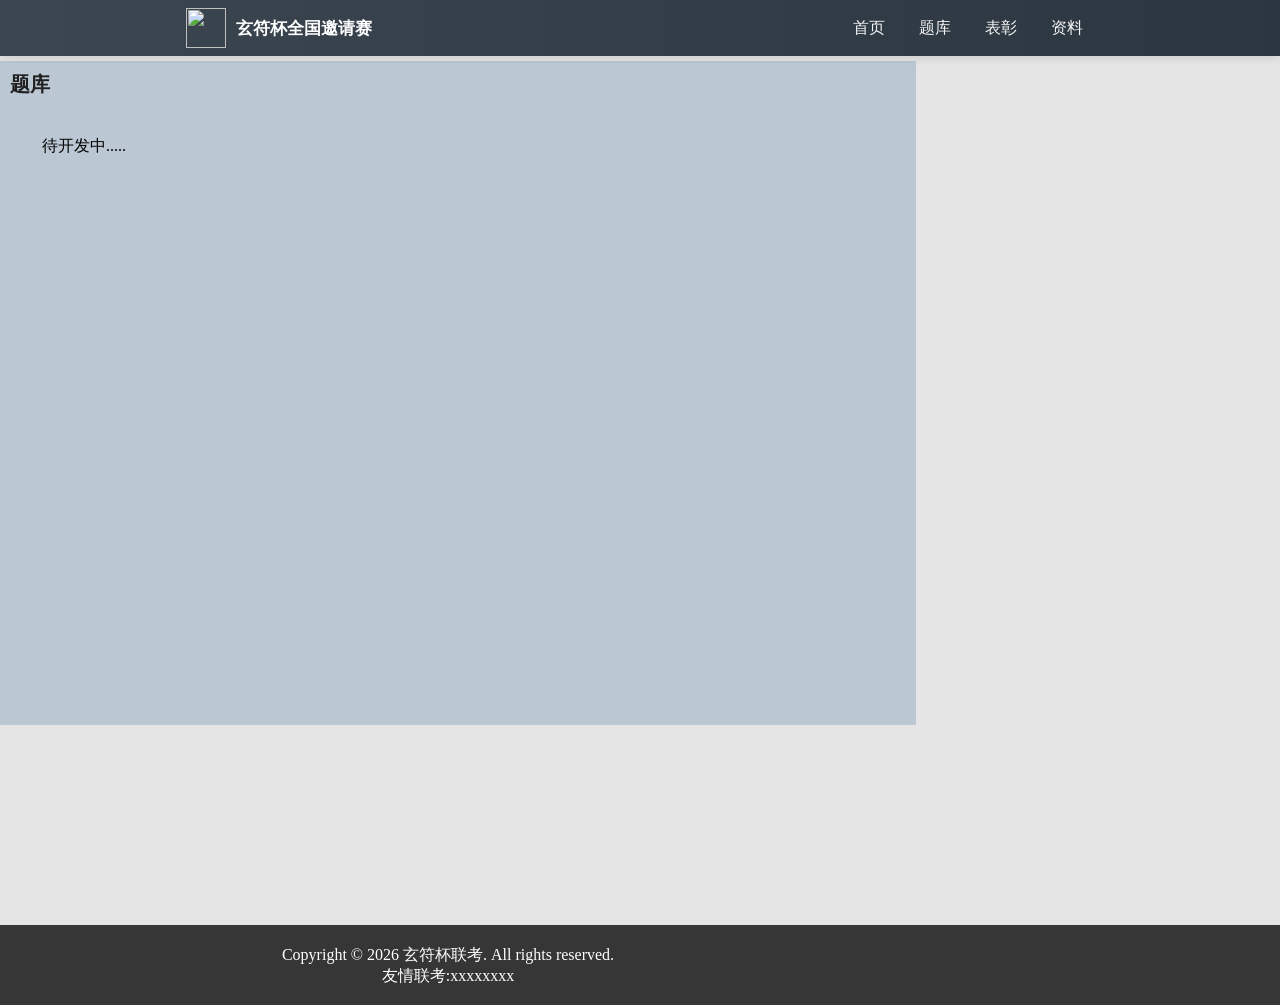
==== index2.html @ 985ae6eb "fix: 第一次提交个人网站" ====
<meta name="viewport" content="width=device-width, initial-scale=1.0">
    <title>题库</title>
    <link rel="stylesheet" href="media.css">
    <link rel="stylesheet" href="style.css">
    <link rel="stylesheet" href="index2.css">
</head>
<body>
    <div class="top-nav">
        <div class="nav-warp">
            <div class="logo">
                <a href="index.html" class="logo-link">
                    <img src="logo.png" alt="">
                    <p>玄符杯全国邀请赛</p>     
                </a>
            </div>
            <div class="menu">
                <ul>
                    <li><a href="index.html"><p>首页</p></a></li>
                    <li><a href="index2.html"><p>题库</p></a></li>
                    <li><a href="index3.html"><p>表彰</p></a></li>
                    <li><a href="index4.html"><p>资料</p></a></li>
                </ul>    
            </div>
            <div class="menu2">
                ≡
                <div class="menu2-list">
                    <a href="index.html"><p>首页</p></a>
                    <a href="index2.html"><p>题库</p></a>
                    <a href="index3.html"><p>表彰</p></a>
                    <a href="index4.html"><p>资料</p></a>
                </div>
            </div>
        </div>
    </div>
    <div class="banner">
        <div class="banner-warp">
            <div class="content">
                <span class="content-title">题库</span>
                <p class="content-text">
                <br> &emsp;&emsp;待开发中.....
                <br> &emsp;&emsp;
                <br> &emsp;&emsp;
                <br> &emsp;&emsp;
                <br> &emsp;&emsp;
                <br> &emsp;&emsp;
                <br> &emsp;&emsp;
                <br> &emsp;&emsp;
                <br> &emsp;&emsp;
                <br> &emsp;&emsp;
                <br> &emsp;&emsp;
                <br> &emsp;&emsp;
                <br> &emsp;&emsp;
                <br> &emsp;&emsp;
                <br> &emsp;&emsp;
                <br> &emsp;&emsp;
                <br> &emsp;&emsp;
                <br> &emsp;&emsp;
                <br> &emsp;&emsp;
                <br> &emsp;&emsp;
                <br> &emsp;&emsp;
                <br> &emsp;&emsp;
                <br> &emsp;&emsp;
                <br> &emsp;&emsp;
                <br> &emsp;&emsp;
                <br> &emsp;&emsp;
                <br> &emsp;&emsp;
                <br> &emsp;&emsp;
                <br> &emsp;&emsp;
                <br> &emsp;&emsp;
                <br> &emsp;&emsp;
                <br> &emsp;&emsp;
 
                </p>
            </div>
        </div> 
        
    </div>




        <div class="footer">
        <div class="footer-warp">
            <p>Copyright © 2026 玄符杯联考. All rights reserved.</p>
            <P>友情联考:xxxxxxxx</P>
        </div>
    </div>
</body>
<script src="external.js"></script>
</html>
---- media.css ----
@media (min-width: 1260px) {
    .nav-warp{
        width: 945px;
    }
}
@media (max-width: 1259px) {
    .nav-warp{
        width: 75%;
    }
}

@media (max-width: 570px) {
    .menu{
        display: none;
    }
    .menu2{
        display: block;
    }
}
@media (min-width: 570px) {
    .menu2{
        display: none;
    }
}




/* 列表样式 */
@media (min-width: 999px) {
    .list-item-warp{
        width:350px;
    }
    .list-text{
        font-size: 16px;
    }
    .up-data{
        font-size:15px;
    }
}
@media (min-width: 666px) and (max-width: 999px) {
    .list-item-warp{
        width:50%;
    }
    .list-text{
        font-size: 16px;
    }
    .up-data{
        font-size:12px;
    }
}
@media (max-width: 665px) {
    .list-item-warp{
        width:100%;
    }
    .list-text{
        font-size:3vw;
    }
    .up-data{
        font-size:2.5vw;
    }
}




/* 轮播图样式 */
@media (min-width: 1000px) {
    .Carousel{
        width: 700px; 
    }
}
@media (min-width: 768px) and (max-width: 999px)  {
    .Carousel{
        width: 100%; 
    }
}
@media (min-width: 375px) and (max-width: 767px) {
    .Carousel{
        width: 100%; 
    }
}
@media (max-width: 374px) {
    .Carousel{
        width: 100%; 
    }
}


@media (min-width: 1500px) {
    .banner-warp{
        width:1050px;
    }
}

@media (min-width: 1000px) and (max-width: 1499px) {
    .banner-warp{
        width:70vw;
    }
}

@media (min-width: 589px) and (max-width: 999px) {
    .banner-warp{
        width:85vw;
    }
}

@media (max-width: 588px) {
    .banner-warp{
        width:95vw;
    }
}
---- style.css ----
/* 重置默认样式 */
body, h1, h2, h3, h4, h5, h6, p, ul, ol, li, figure, figcaption, blockquote, dl, dd {
margin: 0;
padding: 0;
}

body{
    background-color: #e4e2e2e3;
}

/* 移除列表默认样式 */
ul, ol {
list-style: none;
}

/* 设置链接样式 */
a {
text-decoration: none;
display:block;
}

.logo-link{
display: flex;
}

.top-nav{
    background: linear-gradient(90deg, #3b4650 0%, #2b3640 100%);
    box-shadow: 0 2px 8px rgba(23, 31, 36, 0.12);
    position: sticky;
    top: 0;
    z-index: 60;
}
.top-nav .nav-warp{
    max-width: 1200px;
    margin: 0 auto;
    display: flex;
    align-items: center;
    justify-content: space-between;
    padding: 8px 18px;
    box-sizing: border-box;
}

.logo-link{
    display: flex;
    align-items: center;
    gap: 10px;
}
.logo-link img{ height: 40px; width: auto; display: block; }
.logo-link p{ margin: 0; color: #ffffff; font-weight: 600; font-size: 1.05rem; white-space: nowrap;}

.menu{ display: block; }
.menu ul{ display: flex; gap: 10px; align-items: center; margin: 0; padding: 0; }
.menu li{ list-style: none; white-space: nowrap;}
.menu a{ color: rgba(255,255,255,0.95); padding: 8px 12px; border-radius: 8px; display: inline-block; transition: background 0.18s ease, transform 0.12s ease; }
.menu a:hover{ background: rgba(255,255,255,0.06); transform: translateY(-2px); box-shadow: 0 2px 6px rgba(0,0,0,0.18); }

/* 小屏幕折叠菜单（保持原来的隐藏行为） */
@media (max-width: 570px) {
    .menu{ display: none; }
    .top-nav .nav-warp{ padding: 8px 12px; }
}

.banner-warp{
    justify-self:center;
}

/* 美化 banner 区域的标题 */
.banner h1 {
    display: inline-block;           /* 让边框根据内容收缩 */
    border: 2px solid #cccccc;          /* 可根据主题调整颜色 */
    padding: 4px 12px;
    margin: 16px 20px 12px;             /* 标题之间留些间距 */
    border-radius: 10px;
    background: linear-gradient(90deg, #3b4650 0%, #2b3640 100%);
    color: #e7e7e7;
    font-size: 1.2rem;
}

/* 轮播图样式 */
.Carousel {
    justify-self:center;
    position: relative;
    overflow: hidden;     /* 隐藏超出部分 */
    /* 可根据需要设置高度，或者让图片自适应 */
    aspect-ratio: 16 / 9;
}

.Carousel:hover {
    box-shadow: 0 4px 8px rgba(168, 168, 168, 0.2);
    transform: translateY(-2px);
    transform: scale(1.02);
    transition: all 0.2s ease;
    
}

.Carousel-inner {
    display: flex;        /* 横向排列子项 */
    transition: transform 0.5s ease; /* 平滑过渡 */
}

.Carousel-item {
    min-width: 100%;      /* 每一帧占容器的全部宽度 */
    box-sizing: border-box;
}

.Carousel-item img {
    display: block;
    width: 100%;
    height: 100%;
}

/* 轮播图标题层（caption）样式 */
.Carousel-item > a { position: relative; display: block; }
.Carousel-caption {
    position: absolute;
    left: 0;
    right: 0;
    bottom: 0;
    transform: translateY(110%); /* 初始隐藏到图片外 */
    transition: transform 0.28s ease, opacity 0.28s ease;
    padding: 12px 16px;
    z-index: 6;
    pointer-events: auto;
    opacity: 0;
}
.Carousel-caption .caption-title {
    margin-bottom:10px;
    margin-left:12px;
    color: #fff;
    font-size: 1rem;
    line-height: 1.2;
    transition: all 0.18s ease;
}

/* 遮罩层：使用伪元素在 caption 背后增加渐变以提升可读性 */
.Carousel-caption::before {
    content: '';
    position: absolute;
    left: 0;
    right: 0;
    top: 0;
    bottom: 0;
    background: linear-gradient(to top, rgba(0,0,0,0.6), rgba(0,0,0,0.15));
    z-index: -1;
}

/* 当鼠标靠近整个 Carousel 时显示 caption（鼠标在轮播图附近） */
.Carousel:hover .Carousel-caption {
    transform: translateY(0%);
    opacity: 1;
}

/* 当鼠标悬停在 caption 区域时，标题高光（放大/发光）效果 */
.Carousel-caption:hover .caption-title {
    text-shadow: 0 0 10px rgba(255,255,255,0.95);
    transform: scale(1.02);
}

/* 为触摸设备或小屏幕可选：点击时显示 caption（便于移动端查看） */
@media (max-width: 767px) {
    .Carousel-caption { transform: translateY(0%); opacity: 1; }
}

/* 简单左右箭头 */
.Carousel-control {
    position: absolute;
    top: 50%;
    transform: translateY(-50%);
    width: 40px;
    height: 40px;
    background: rgba(0,0,0,0.3);
    color: #fff;
    font-size: 24px;
    line-height: 40px;
    text-align: center;
    cursor: pointer;
    user-select: none;
}
.Carousel-control.prev { left: 10px; }
.Carousel-control.next { right: 10px; }

/* 鼠标移到控制箭头时放大效果 */
.Carousel-control:hover {
    transform: translateY(-50%) scale(1.1);
    background: rgba(0,0,0,0.5);
}


.Statement{
    font-size: 15px;
    color:rgb(121, 120, 120);
    margin-top: 15px;
}


.menu2{
    color:#ffffff;
    font-size: larger;
    user-select: none;
    -moz-user-select: none; /* Firefox */
    -webkit-user-select: none; /* Safari */
    -ms-user-select: none; /* Internet Explorer/Edge */
}
.menu2:hover{
    color: #ffffff;
    background-color: rgba(255,255,255,0.06);
    border-radius: 5px;
    transition: background 0.18s ease, transform 0.12s ease;
    box-shadow: 0 2px 6px rgba(0,0,0,0.18);
}
.menu2-list{
    display: none;
    position: absolute;
    top: 60px;
    right: 18px;
    background-color: #3b4650;
    border-radius: 8px;
    box-shadow: 0 2px 8px rgba(23, 31, 36, 0.12);
    padding: 10px;
    z-index: 100;
}
.menu2-list p{
    color:#ffffff;
}


/* 当 menu2 被激活时显示列表 */
.menu2.open .menu2-list {
    display: block;
}




.list{
    display: flex;
    flex-wrap: wrap;
    justify-content: center;
}


.list-item-warp{
    aspect-ratio: 5 / 4;
    overflow: hidden;
    border-radius: 10px;
}

.list-img{
    overflow: hidden;
    aspect-ratio: 16 / 9;
    border-radius: 10px;
}




.list-item{
    width:90%;
    height:90%;
    margin: 5%;
}

.list-item-warp:hover{
    box-shadow: 0 4px 8px rgba(168, 168, 168, 0.2);
    transform: translateY(-2px);
    transform: scale(1.02);
    transition: all 0.2s ease;
    background-color: #c5c5c5;
    border-radius:10px;
    color:#000000;
}

.list-item-warp img{
    width:100%;
}

.list-text{
    height:15%;
    line-height: 30px;
    font-weight:bold;
    overflow: hidden;
    text-overflow: ellipsis;
    white-space: nowrap;
    color:rgb(34, 34, 34);
}

.up-data{
    height:100%;
    color: #000000;
}


.content{
    width:100%;
    background-color: #bbc7d3;
    margin-top: 5px;
    padding:10px;
}

.content-title{
    font-size: 20px;
    font-weight: bold;
    color: #202020;
}

.content-text{
    margin-top: 20px;
}










/* 页脚 */
.footer{
    background-color: #363636;
    height: 80px;
    margin-top: 200px;
    color:#fff;
    text-align: center ;
}
.footer-warp{
    width: 70vw;
    justify-self:center;
    padding-top: 20px;
}
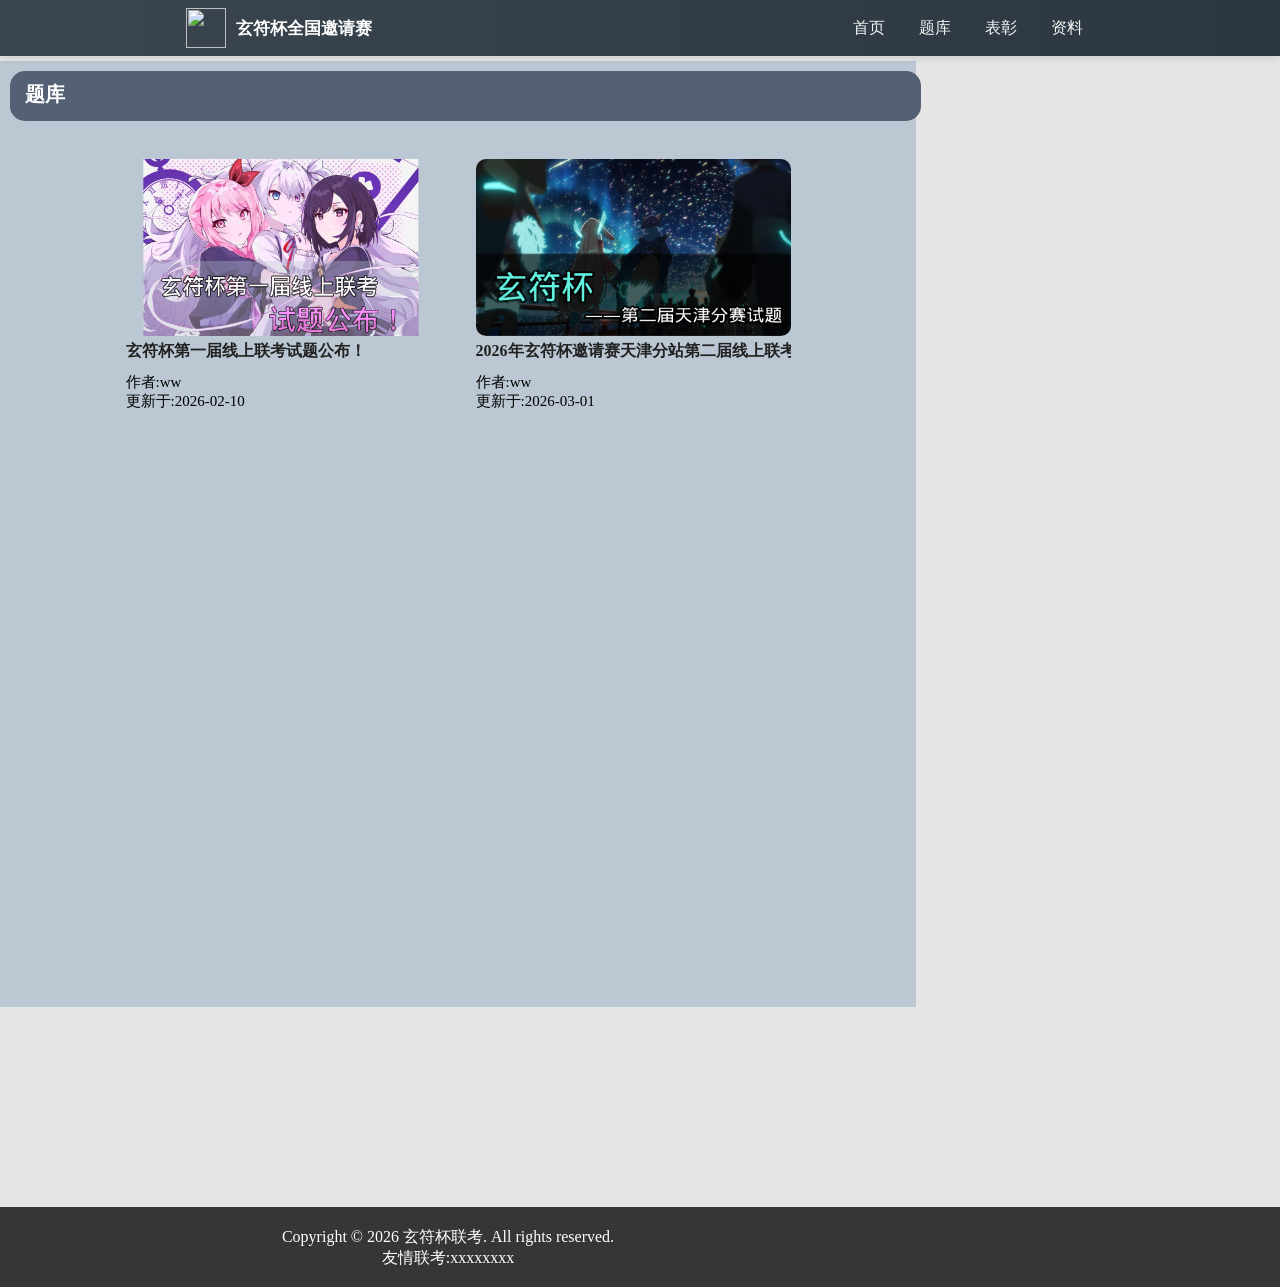
==== commit 8beda61e: "更新3" ====
--- a/index2.html
+++ b/index2.html
@@ -35,9 +35,38 @@
     <div class="banner">
         <div class="banner-warp">
             <div class="content">
-                <span class="content-title">题库</span>
+                <div class="bbtt">
+                    <span class="bbtt-tt">题库</span>
+                </div>
                 <p class="content-text">
-                <br> &emsp;&emsp;待开发中.....
+                <div class="list">
+                    <a href="list-bv3.html" class="list-item-warp">
+                            <div class="list-item">
+                                <div class="list-img">
+                                    <img src="img\bv3\fm.png" alt="">
+                                </div>
+                                <div class="list-text">
+                                    <p>玄符杯第一届线上联考试题公布！</p>
+                                </div>
+                                <div class="up-data">
+                                        <p>作者:ww<br>更新于:2026-02-10</p>
+                                </div>
+                            </div>
+                    </a>
+                    <a href="list-bv9.html" class="list-item-warp">
+                            <div class="list-item">
+                                <div class="list-img">
+                                    <img src="img\bv9\fm.png" alt="">
+                                </div>
+                                <div class="list-text">
+                                    <p>2026年玄符杯邀请赛天津分站第二届线上联考试题</p>
+                                </div>
+                                <div class="up-data">
+                                        <p>作者:ww<br>更新于:2026-03-01</p>
+                                </div>
+                            </div>
+                    </a>  
+                </div>
                 <br> &emsp;&emsp;
                 <br> &emsp;&emsp;
                 <br> &emsp;&emsp;
--- a/style.css
+++ b/style.css
@@ -309,9 +309,18 @@
 
 
 
-
-
-
+.bbtt{
+    width:100%;
+    height: 40px;
+    background-color: #546174;
+    padding: 10px 0px 0px 15px;
+    border-radius: 15px;
+}
+.bbtt-tt{
+    color:#fff;
+    font-weight: bold;
+    font-size: 20px;
+}
 
 
 
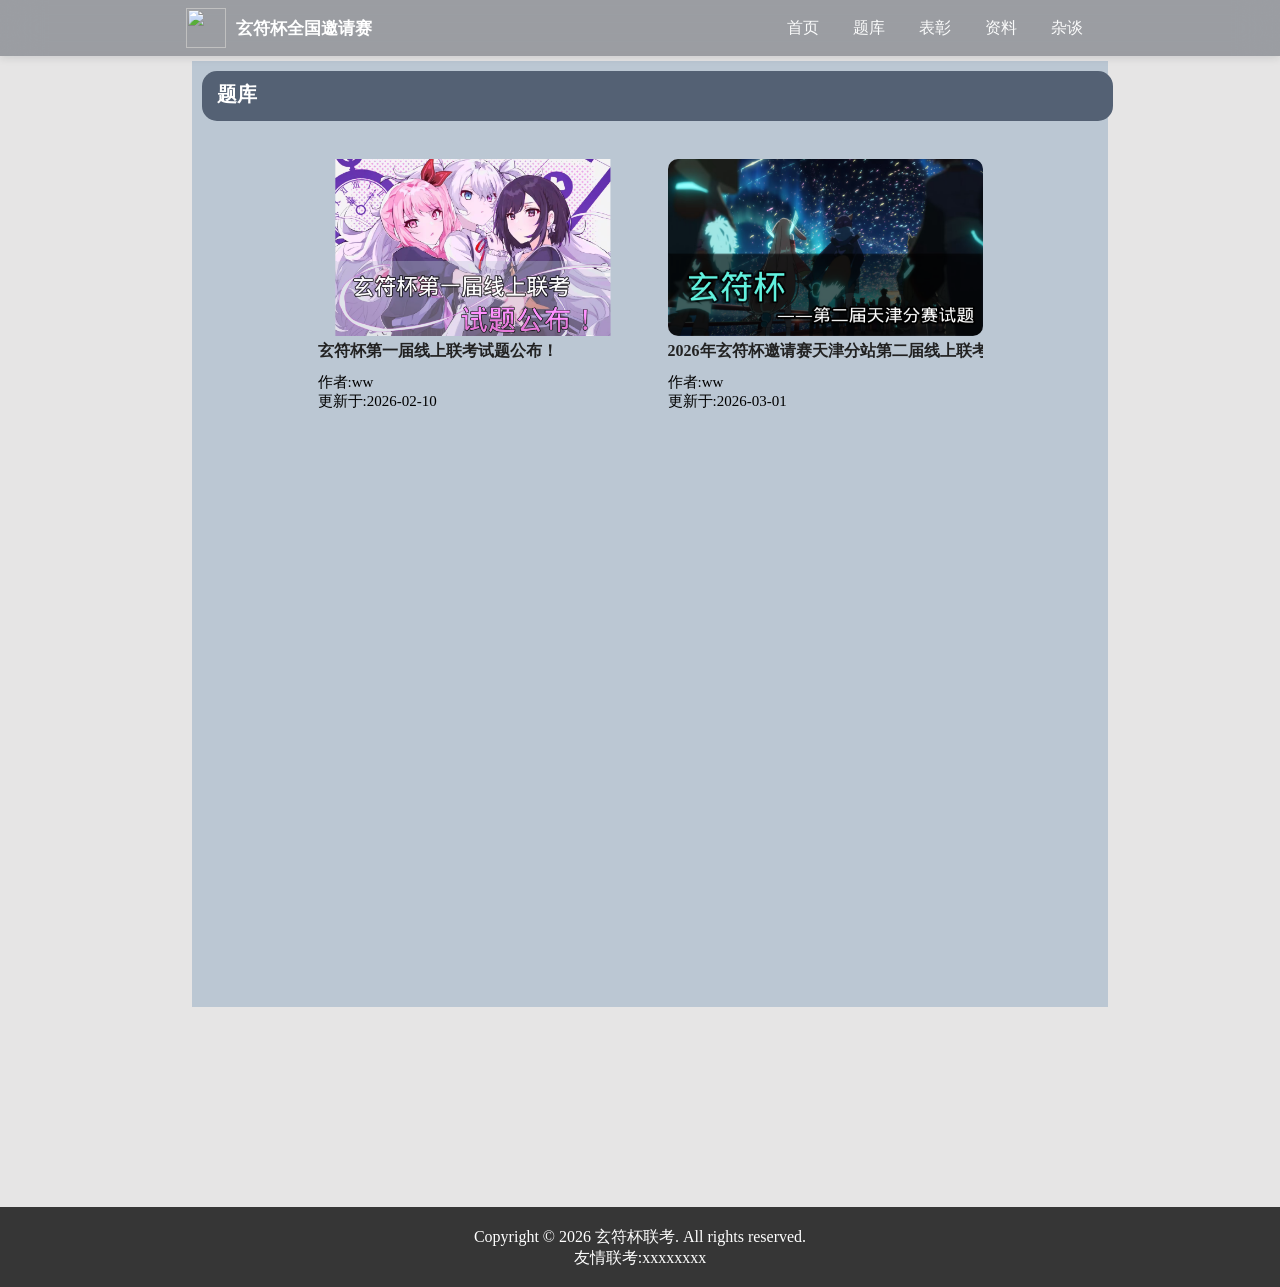
==== commit f25f972a: "杂谈栏添加" ====
--- a/index2.html
+++ b/index2.html
@@ -19,6 +19,7 @@
                     <li><a href="index2.html"><p>题库</p></a></li>
                     <li><a href="index3.html"><p>表彰</p></a></li>
                     <li><a href="index4.html"><p>资料</p></a></li>
+                    <li><a href="index5.html"><p>杂谈</p></a></li>
                 </ul>    
             </div>
             <div class="menu2">
@@ -28,6 +29,7 @@
                     <a href="index2.html"><p>题库</p></a>
                     <a href="index3.html"><p>表彰</p></a>
                     <a href="index4.html"><p>资料</p></a>
+                    <a href="index5.html"><p>杂谈</p></a>
                 </div>
             </div>
         </div>
--- a/style.css
+++ b/style.css
@@ -23,8 +23,10 @@
 display: flex;
 }
 
-.top-nav{
-    background: linear-gradient(90deg, #3b4650 0%, #2b3640 100%);
+.top-nav {
+    background: rgba(43,52,64,0.4);
+    backdrop-filter: blur(20px);
+    -webkit-backdrop-filter: blur(20px);
     box-shadow: 0 2px 8px rgba(23, 31, 36, 0.12);
     position: sticky;
     top: 0;
@@ -61,7 +63,7 @@
 }
 
 .banner-warp{
-    justify-self:center;
+    margin: 0 auto;
 }
 
 /* 美化 banner 区域的标题 */
@@ -78,11 +80,11 @@
 
 /* 轮播图样式 */
 .Carousel {
-    justify-self:center;
+    margin: 0 auto;          /* 新增：水平居中 */
     position: relative;
-    overflow: hidden;     /* 隐藏超出部分 */
-    /* 可根据需要设置高度，或者让图片自适应 */
+    overflow: hidden;
     aspect-ratio: 16 / 9;
+    /* 删除或注释掉 justify-self: center; */
 }
 
 .Carousel:hover {
@@ -333,8 +335,9 @@
     color:#fff;
     text-align: center ;
 }
-.footer-warp{
+.footer-warp {
     width: 70vw;
-    justify-self:center;
+    margin: 0 auto;          /* 改为 margin 居中 */
     padding-top: 20px;
+    /* 删除或注释掉 justify-self: center; */
 }
